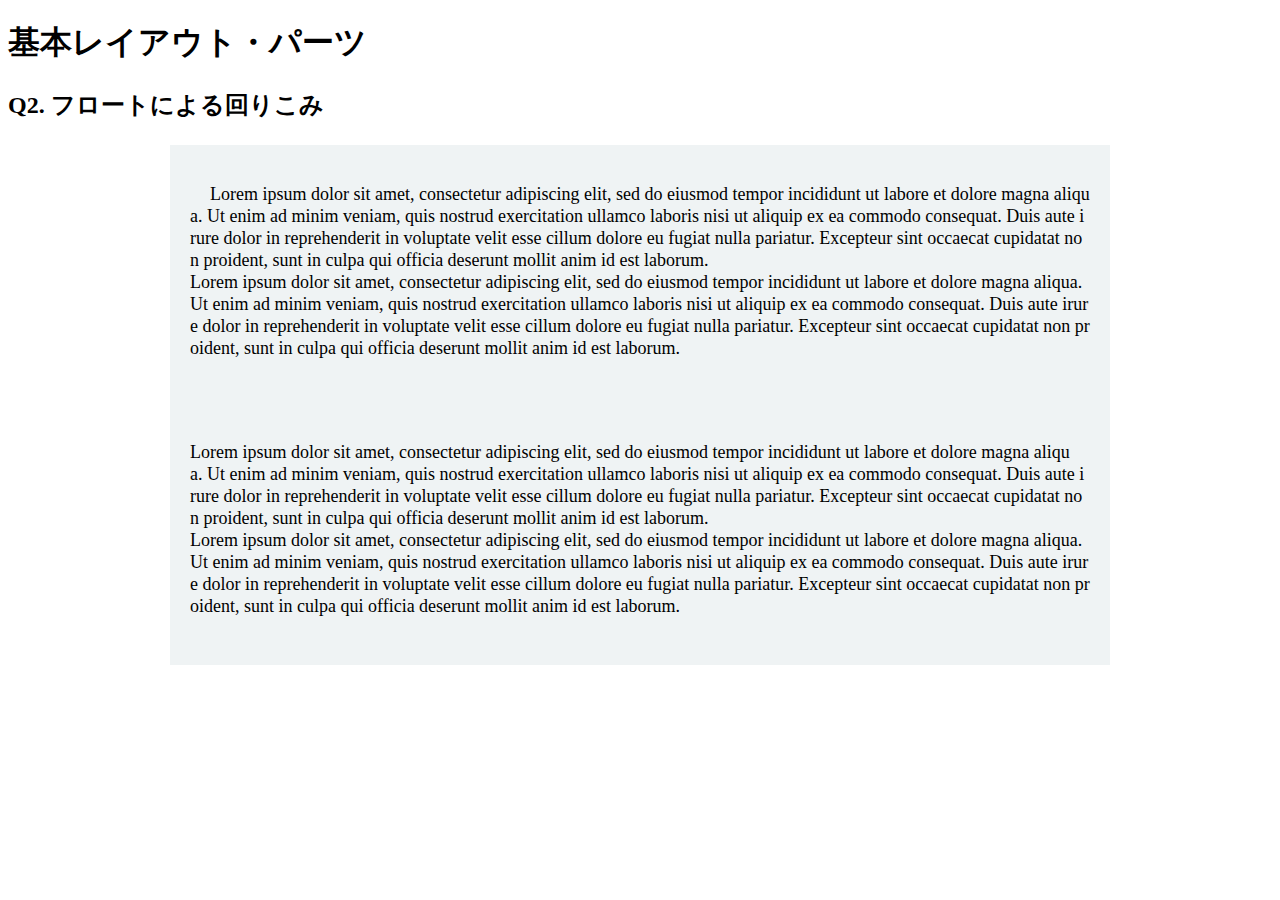
==== layout_parts/q2/index.html @ 71d1644f "q2-commit" ====
<!DOCTYPE html>
<html>
  <head>
    <meta charset="utf-8">
    <meta http-equiv="X-UA-Compatible" content="IE=edge">
    <meta name="viewport" content="width=device-width, initial-scale=1.0, maximum-scale=1.0, user-scalable=no">
    <meta name="format-detection" content="telephone=no">
    <title>基本レイアウト・パーツ</title>
    <link rel="stylesheet" href="http://gizumo-inc.github.io/sample/front-lesson/layout_parts_new/assets/css/reset.css">
    <link rel="stylesheet" href="http://gizumo-inc.github.io/sample/front-lesson/layout_parts_new/assets/css/base.css">
    <link rel="stylesheet" href="css/style.css">
  </head>
  <body>
    <div class="wrapper">
      <h1 class="title">基本レイアウト・パーツ</h1>
      <h2 class="headline">
        <p class="headline__text">Q2. フロートによる回りこみ</p>
      </h2>
      <div class="box">
        <!-- 回答はクラスq2の要素の中に書いてね -->
        <!-- すでについてるクラスにはstyleを指定しない。styleをつける場合は自分で新たにクラスをつけること -->
        <div class="q2">
          <div class="outline">
            <div class="article clearfix">
              <img class="balloon_photo" src="http://gizumo-inc.github.io/sample/front-lesson/layout_parts_new/assets/img/q2/thumb_1.jpg" alt="">
              <p class="article_text">
                Lorem ipsum dolor sit amet, consectetur adipiscing elit, sed do eiusmod tempor incididunt ut labore et dolore magna aliqua. Ut enim ad minim veniam, quis nostrud exercitation ullamco laboris nisi ut aliquip ex ea commodo consequat. Duis aute irure dolor in reprehenderit in voluptate velit esse cillum dolore eu fugiat nulla pariatur. Excepteur sint occaecat cupidatat non proident, sunt in culpa qui officia deserunt mollit anim id est laborum.
                <br>
                Lorem ipsum dolor sit amet, consectetur adipiscing elit, sed do eiusmod tempor incididunt ut labore et dolore magna aliqua. Ut enim ad minim veniam, quis nostrud exercitation ullamco laboris nisi ut aliquip ex ea commodo consequat. Duis aute irure dolor in reprehenderit in voluptate velit esse cillum dolore eu fugiat nulla pariatur. Excepteur sint occaecat cupidatat non proident, sunt in culpa qui officia deserunt mollit anim id est laborum.
              </p>
            </div>
            <div class="article clearfix">
              <img class="festival_photo" src="http://gizumo-inc.github.io/sample/front-lesson/layout_parts_new/assets/img/q2/thumb_2.jpg" alt="">
              <p class="article_text">
                Lorem ipsum dolor sit amet, consectetur adipiscing elit, sed do eiusmod tempor incididunt ut labore et dolore magna aliqua. Ut enim ad minim veniam, quis nostrud exercitation ullamco laboris nisi ut aliquip ex ea commodo consequat. Duis aute irure dolor in reprehenderit in voluptate velit esse cillum dolore eu fugiat nulla pariatur. Excepteur sint occaecat cupidatat non proident, sunt in culpa qui officia deserunt mollit anim id est laborum.
                <br>
                Lorem ipsum dolor sit amet, consectetur adipiscing elit, sed do eiusmod tempor incididunt ut labore et dolore magna aliqua. Ut enim ad minim veniam, quis nostrud exercitation ullamco laboris nisi ut aliquip ex ea commodo consequat. Duis aute irure dolor in reprehenderit in voluptate velit esse cillum dolore eu fugiat nulla pariatur. Excepteur sint occaecat cupidatat non proident, sunt in culpa qui officia deserunt mollit anim id est laborum.
              </p>
            </div>
          </div>
        </div>
        <!-- 回答はクラスq2の要素の中に書いてね -->
      </div>
    </div>
  </body>
</html>
---- layout_parts/q2/css/style.css ----
@charset "UTF-8";

/* 回答はここに書いてね */

.clearfix:after {
  display: block;
  content: "";
  clear: both;
}

.outline {
  width: 900px;
  height: 480px;
  background-color: #eff3f4;
  padding: 20px;
  margin: 0 auto;
}

.article {
  height: 240px;
}

.article_text {
  font-size: 18px;
  line-height: 22px;
  word-break: break-all;
}

.balloon_photo {
  float: left;
  margin-right: 20px;
  margin-bottom: 10px;
}

.festival_photo {
  float: right;
  margin-left: 20px;
  margin-bottom: 10px;
}

/* 回答はここに書いてね */
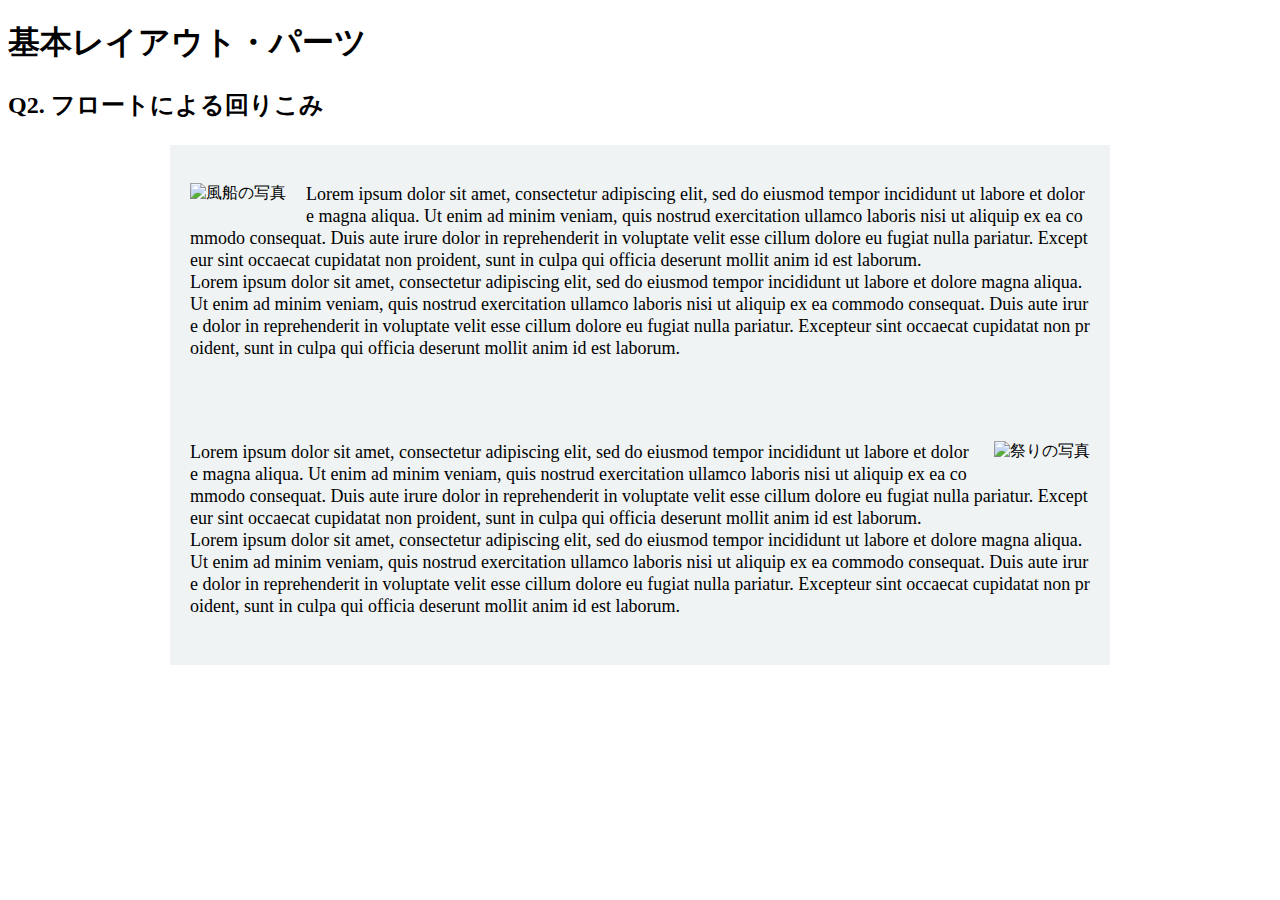
==== commit 689fea71: "q2-alt属性へ命名-commit" ====
--- a/layout_parts/q2/index.html
+++ b/layout_parts/q2/index.html
@@ -22,7 +22,7 @@
         <div class="q2">
           <div class="outline">
             <div class="article clearfix">
-              <img class="balloon_photo" src="http://gizumo-inc.github.io/sample/front-lesson/layout_parts_new/assets/img/q2/thumb_1.jpg" alt="">
+              <img class="balloon_photo" src="http://gizumo-inc.github.io/sample/front-lesson/layout_parts_new/assets/img/q2/thumb_1.jpg" alt="風船の写真">
               <p class="article_text">
                 Lorem ipsum dolor sit amet, consectetur adipiscing elit, sed do eiusmod tempor incididunt ut labore et dolore magna aliqua. Ut enim ad minim veniam, quis nostrud exercitation ullamco laboris nisi ut aliquip ex ea commodo consequat. Duis aute irure dolor in reprehenderit in voluptate velit esse cillum dolore eu fugiat nulla pariatur. Excepteur sint occaecat cupidatat non proident, sunt in culpa qui officia deserunt mollit anim id est laborum.
                 <br>
@@ -30,7 +30,7 @@
               </p>
             </div>
             <div class="article clearfix">
-              <img class="festival_photo" src="http://gizumo-inc.github.io/sample/front-lesson/layout_parts_new/assets/img/q2/thumb_2.jpg" alt="">
+              <img class="festival_photo" src="http://gizumo-inc.github.io/sample/front-lesson/layout_parts_new/assets/img/q2/thumb_2.jpg" alt="祭りの写真">
               <p class="article_text">
                 Lorem ipsum dolor sit amet, consectetur adipiscing elit, sed do eiusmod tempor incididunt ut labore et dolore magna aliqua. Ut enim ad minim veniam, quis nostrud exercitation ullamco laboris nisi ut aliquip ex ea commodo consequat. Duis aute irure dolor in reprehenderit in voluptate velit esse cillum dolore eu fugiat nulla pariatur. Excepteur sint occaecat cupidatat non proident, sunt in culpa qui officia deserunt mollit anim id est laborum.
                 <br>
